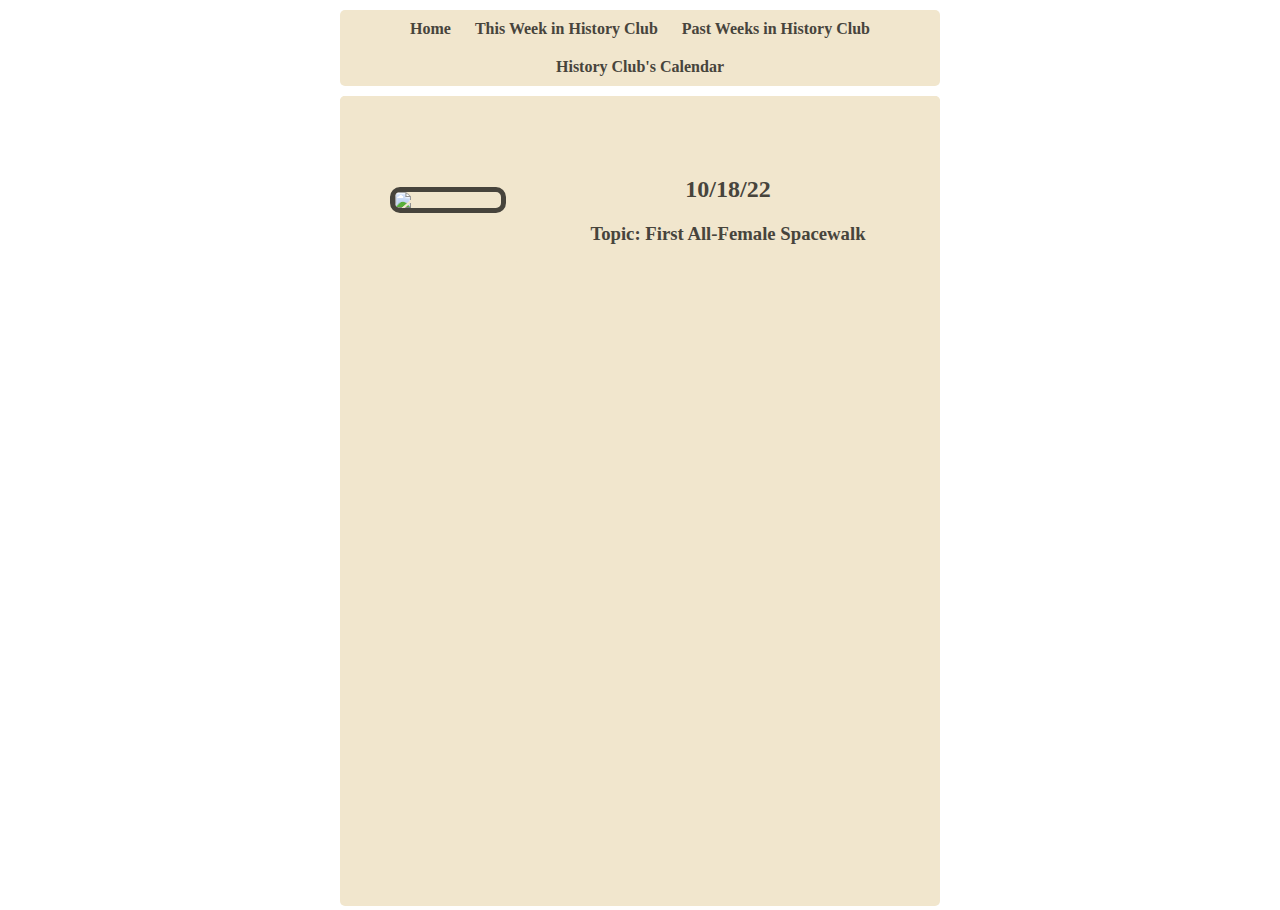
==== archives.html @ 0753389e "Create archives.html" ====
<!DOCTYPE html>
<html>
	<head>
		<title>Past Weeks</title>
		<link rel="stylesheet" type="text/css" href="style.css">
	</head>

	<body>
	    <div class="toolbar">
	        <a class="abutton" href="index.html">Home</a>
	        <a class="abutton" href="thisweek.html">This Week in History Club</a>
	        <a class="abutton" href="archives.html">Past Weeks in History Club</a>
	        <!-- <a href="nextweek.html">Next Week in History Club</a> -->
	        <!-- <a href="officers.html">Club Officers</a> not yet -->
	        <a class="abutton" href="calendar.html">History Club's Calendar</a>
	    </div>
	    
	    <div class="bodydiv" id="left">
	        <div class="archive">
    	        <img class="thumbnail" src="https://images.pexels.com/photos/2152/sky-earth-space-working.jpg">
    	        <div class="divtext">
            	    <h2>10/18/22</h2>
            	    <h3>Topic: First All-Female Spacewalk</h3>
        	    </div>
	        </div>
	    </div>
	</body>
</html>
---- style.css ----
html, body {margin:0;padding:0;height:100%;}

body {
    font-family: Calibri;
    text-align: center;
    background-image: url("https://images.pexels.com/photos/69004/pexels-photo-69004.jpeg");
}

button {
    text-decoration: none;
    display: inline-block;
    padding: 10px;
    color: #47443c;
    font-weight: bold;
}

div {
    width: 600px;
    text-align: center;
    margin: auto;
    margin-top: 10px;
    color: #47443c;
    background-color: #f1e6cd;
    border-radius: 5px;
}

.divtext {
    margin-top: 60px;
    float: left;
}

iframe {
    background-color: white;
    margin: auto;
}

.abutton {
    text-decoration: none;
    display: inline-block;
    padding: 10px;
    color: #47443c;
    font-weight: bold;
}

.archive {
    display: flex;
    justify-content: center;
    align-items: center;
}

.bodydiv {
    width: 600px;
    min-height: 90%;
    border-radius: 5px;
    background-color: #f1e6cd;
    text-align: center;
    margin: auto;
    color: #47443c;
}

.break {
    flex-basis: 100%;
    height: 0;
}

.calendar {
    width: 600px;
}

.class {
    width: 590px;
    height: 400px;
}

.line-break {
    width: 600px;
}

.slideshow {
    width: 480px;
    height: 307px;
}

.spotify {
    width: 480px;
    height: 80px;
}

.thumbnail {
    width: 150px;
    margin: 50px 10px 10px 50px;
    float: left;
    border: solid;
    border-width: 5px;
    border-radius: 10px;
    border-color: #47443c;
}

.toolbar {
    margin-bottom: 10px;
}

.wordle {
    display: none;
    width: 480px;
    height: 700px;
}

#histordle {
    display: block;
}

#left {
    text-align: left;
}

#yeardle {
    height: 1000px;
}
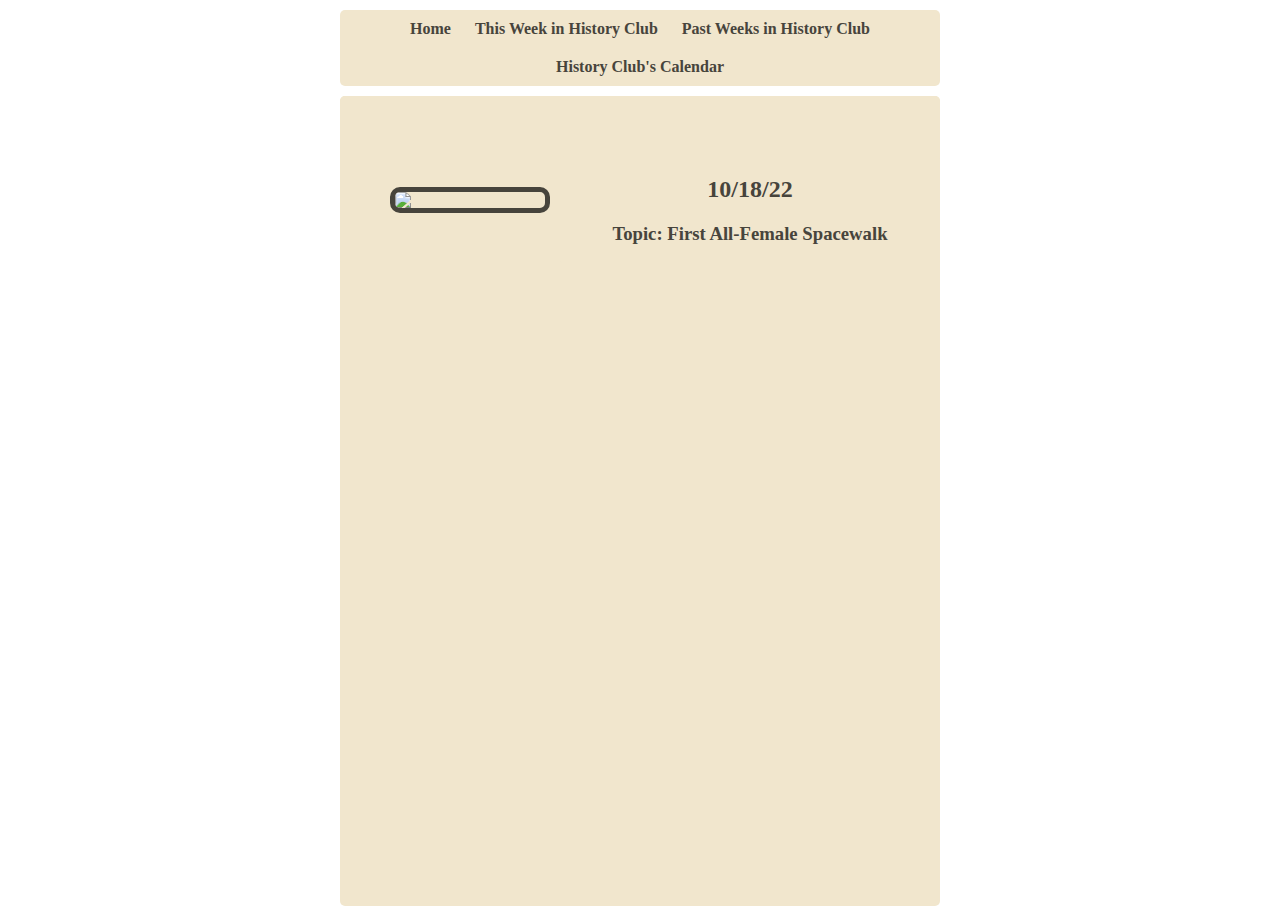
==== commit 668b84ac: "Update archives.html" ====
--- a/archives.html
+++ b/archives.html
@@ -17,7 +17,7 @@
 	    
 	    <div class="bodydiv" id="left">
 	        <div class="archive">
-    	        <img class="thumbnail" src="https://images.pexels.com/photos/2152/sky-earth-space-working.jpg">
+    	        <a href="101822.html"><img class="thumbnail" src="https://images.pexels.com/photos/2152/sky-earth-space-working.jpg"></a>
     	        <div class="divtext">
             	    <h2>10/18/22</h2>
             	    <h3>Topic: First All-Female Spacewalk</h3>
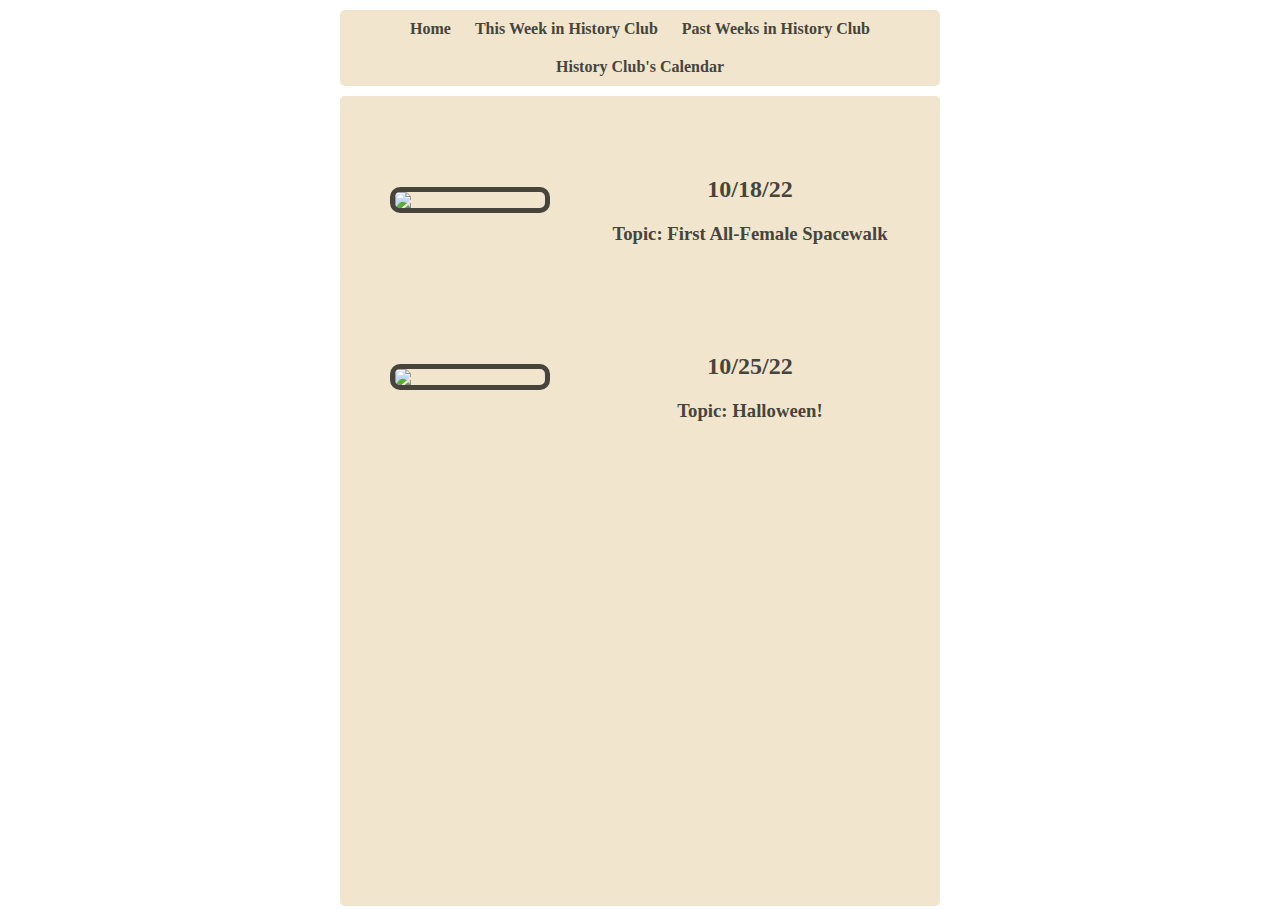
==== commit 0f4dffb5: "Update archives.html" ====
--- a/archives.html
+++ b/archives.html
@@ -23,6 +23,13 @@
             	    <h3>Topic: First All-Female Spacewalk</h3>
         	    </div>
 	        </div>
+	        <div class="archive">
+	            <a href="102522.html"><img class="thumbnail" src= "https://www.stock-free.org/images/smile-face-pumpkin-halloween-horror-skary-all-saints-day-celebration-pumpkin-21834097.jpg"></a>
+	            <div class="divtext">
+	                <h2>10/25/22</h2>
+	                <h3>Topic: Halloween!</h3>
+	            </div>
+	        </div>
 	    </div>
 	</body>
 </html>
--- a/style.css
+++ b/style.css
@@ -22,6 +22,10 @@
     color: #47443c;
     background-color: #f1e6cd;
     border-radius: 5px;
+}
+
+li {
+    text-align: left;
 }
 
 .divtext {
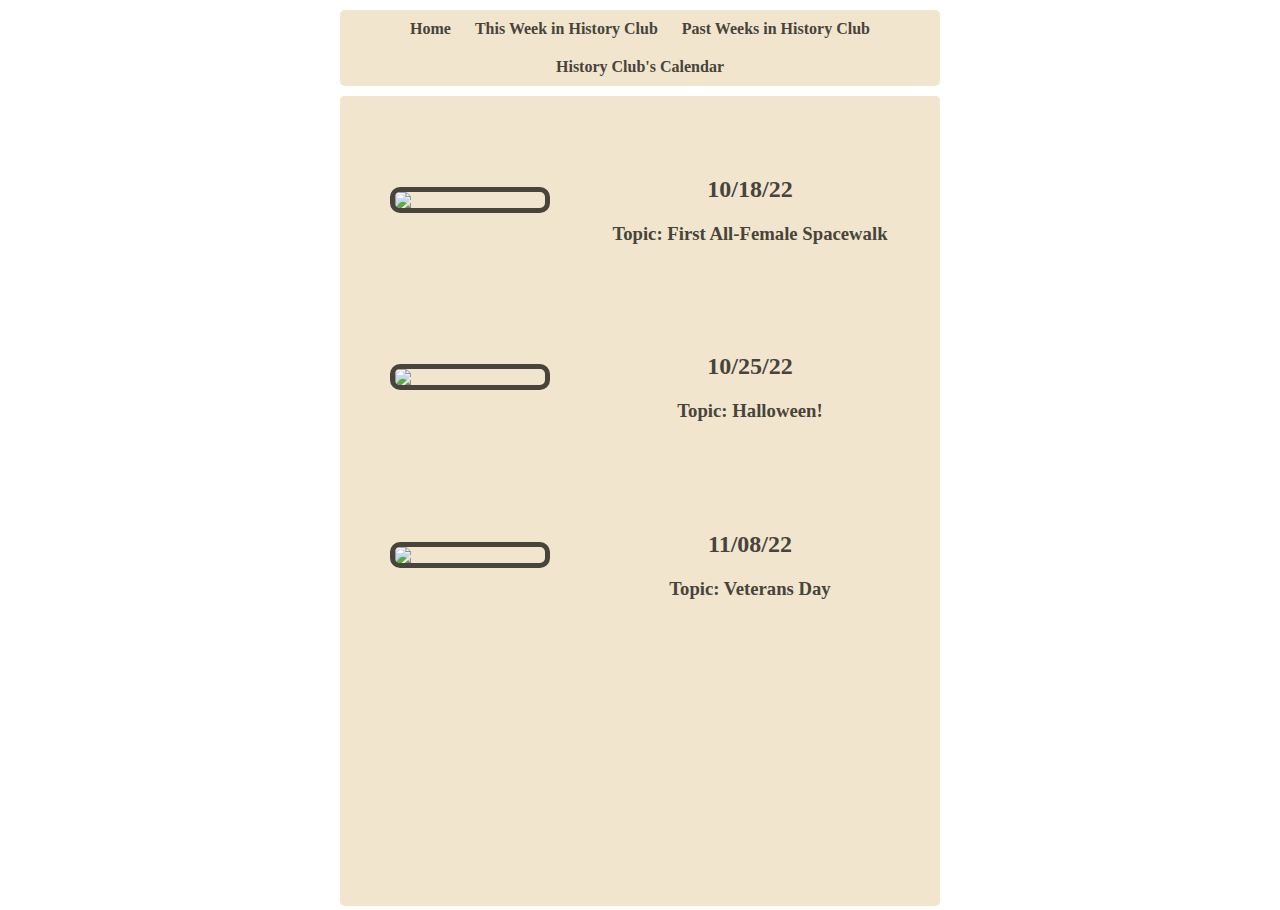
==== commit 5b13cea4: "11/15/22" ====
--- a/archives.html
+++ b/archives.html
@@ -1,35 +1,46 @@
 <!DOCTYPE html>
 <html>
-	<head>
-		<title>Past Weeks</title>
-		<link rel="stylesheet" type="text/css" href="style.css">
-	</head>
 
-	<body>
-	    <div class="toolbar">
-	        <a class="abutton" href="index.html">Home</a>
-	        <a class="abutton" href="thisweek.html">This Week in History Club</a>
-	        <a class="abutton" href="archives.html">Past Weeks in History Club</a>
-	        <!-- <a href="nextweek.html">Next Week in History Club</a> -->
-	        <!-- <a href="officers.html">Club Officers</a> not yet -->
-	        <a class="abutton" href="calendar.html">History Club's Calendar</a>
-	    </div>
-	    
-	    <div class="bodydiv" id="left">
-	        <div class="archive">
-    	        <a href="101822.html"><img class="thumbnail" src="https://images.pexels.com/photos/2152/sky-earth-space-working.jpg"></a>
-    	        <div class="divtext">
-            	    <h2>10/18/22</h2>
-            	    <h3>Topic: First All-Female Spacewalk</h3>
-        	    </div>
-	        </div>
-	        <div class="archive">
-	            <a href="102522.html"><img class="thumbnail" src= "https://www.stock-free.org/images/smile-face-pumpkin-halloween-horror-skary-all-saints-day-celebration-pumpkin-21834097.jpg"></a>
-	            <div class="divtext">
-	                <h2>10/25/22</h2>
-	                <h3>Topic: Halloween!</h3>
-	            </div>
-	        </div>
-	    </div>
-	</body>
-</html>
+<head>
+	<title>Past Weeks</title>
+	<link rel="stylesheet" type="text/css" href="style.css">
+</head>
+
+<body>
+	<div class="toolbar">
+		<a class="abutton" href="index.html">Home</a>
+		<a class="abutton" href="thisweek.html">This Week in History Club</a>
+		<a class="abutton" href="archives.html">Past Weeks in History Club</a>
+		<!-- <a href="nextweek.html">Next Week in History Club</a> -->
+		<!-- <a href="officers.html">Club Officers</a> not yet -->
+		<a class="abutton" href="calendar.html">History Club's Calendar</a>
+	</div>
+
+	<div class="bodydiv" id="left">
+		<div class="archive">
+			<a href="101822.html"><img class="thumbnail"
+					src="https://images.pexels.com/photos/2152/sky-earth-space-working.jpg"></a>
+			<div class="divtext">
+				<h2>10/18/22</h2>
+				<h3>Topic: First All-Female Spacewalk</h3>
+			</div>
+		</div>
+		<div class="archive">
+			<a href="102522.html"><img class="thumbnail"
+					src="https://www.stock-free.org/images/smile-face-pumpkin-halloween-horror-skary-all-saints-day-celebration-pumpkin-21834097.jpg"></a>
+			<div class="divtext">
+				<h2>10/25/22</h2>
+				<h3>Topic: Halloween!</h3>
+			</div>
+		</div>
+		<div class="archive">
+			<a href="110822.html"><img class="thumbnail" src="https://images.pexels.com/photos/9182511/pexels-photo-9182511.jpeg"></a>
+			<div class="divtext">
+				<h2>11/08/22</h2>
+				<h3>Topic: Veterans Day</h3>
+			</div>
+		</div>
+	</div>
+</body>
+
+</html>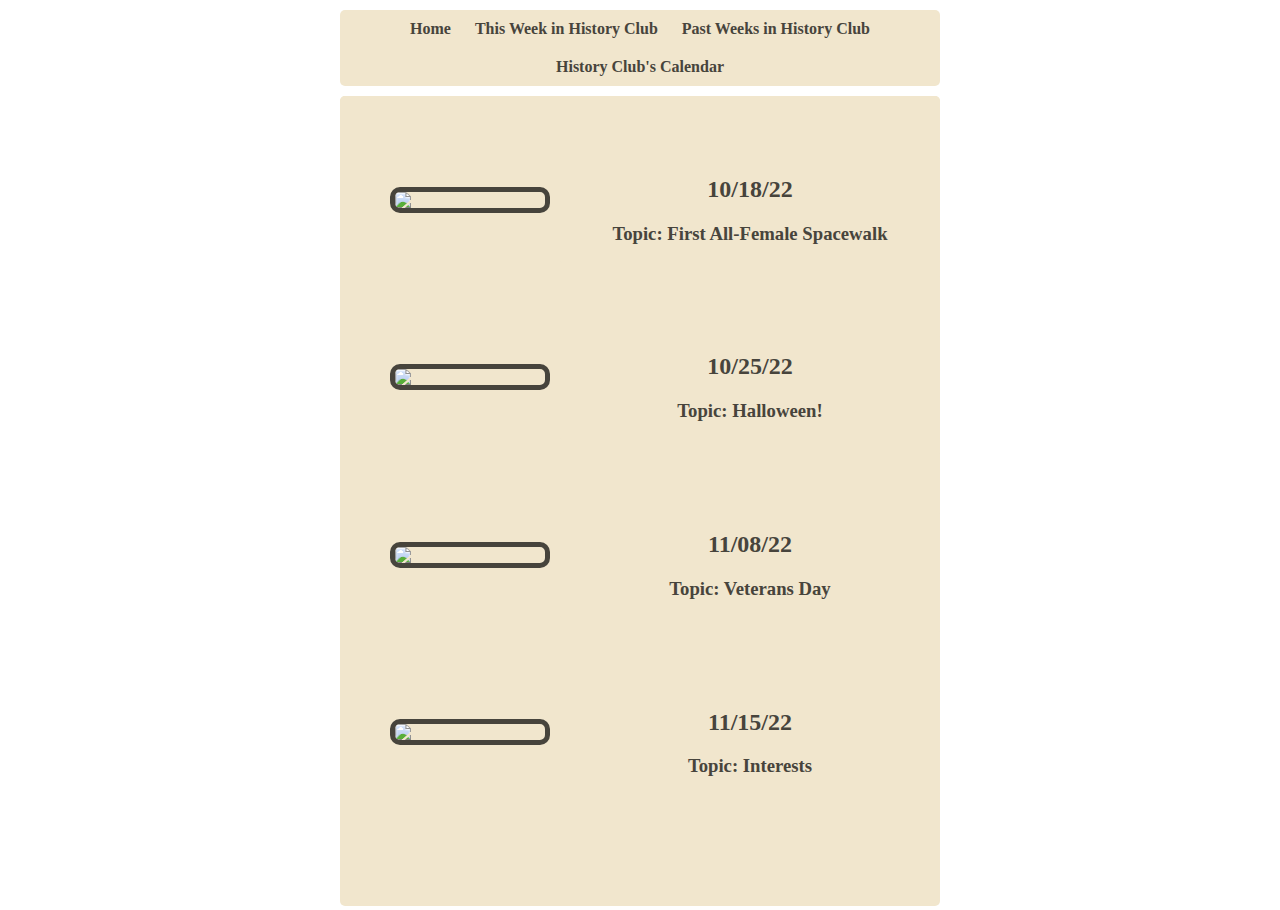
==== commit 430a7125: "12/13/22" ====
--- a/archives.html
+++ b/archives.html
@@ -40,6 +40,13 @@
 				<h3>Topic: Veterans Day</h3>
 			</div>
 		</div>
+		<div class="archive">
+			<a href="111522.html"><img class="thumbnail" src="https://images.pexels.com/photos/2852438/pexels-photo-2852438.jpeg"></a>
+			<div class="divtext">
+				<h2>11/15/22</h2>
+				<h3>Topic: Interests</h3>
+			</div>
+		</div>
 	</div>
 </body>
 
--- a/style.css
+++ b/style.css
@@ -4,6 +4,7 @@
     font-family: Calibri;
     text-align: center;
     background-image: url("https://images.pexels.com/photos/69004/pexels-photo-69004.jpeg");
+		background-attachment:fixed
 }
 
 button {
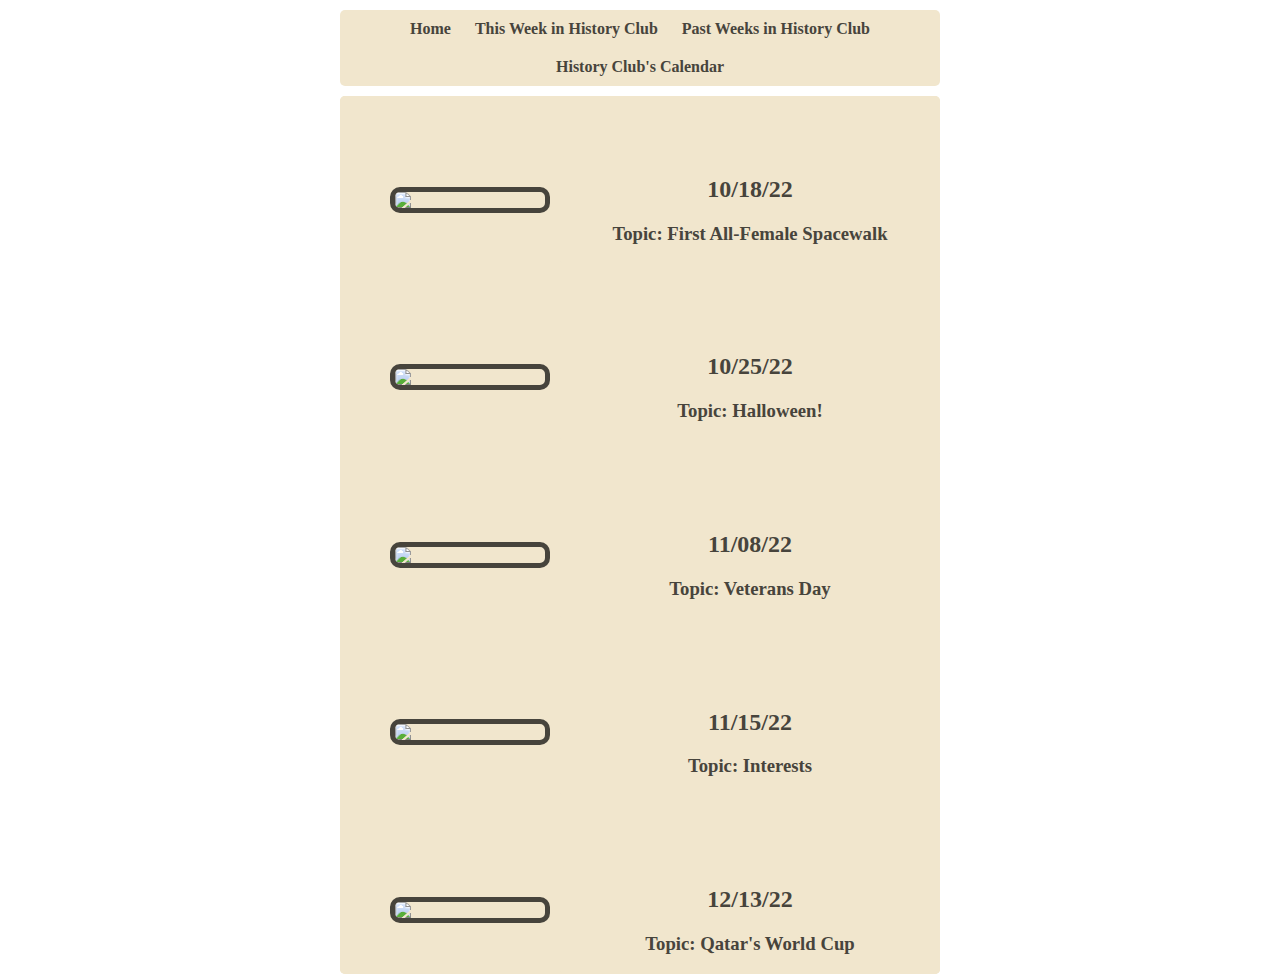
==== commit 7f94f4c5: "hjh" ====
--- a/archives.html
+++ b/archives.html
@@ -46,6 +46,12 @@
 				<h2>11/15/22</h2>
 				<h3>Topic: Interests</h3>
 			</div>
+		</div><div class="archive">
+			<a href="121322.html"><img class="thumbnail" src="https://images.pexels.com/photos/11644798/pexels-photo-11644798.jpeg"></a>
+			<div class="divtext">
+				<h2>12/13/22</h2>
+				<h3>Topic: Qatar's World Cup</h3>
+			</div>
 		</div>
 	</div>
 </body>
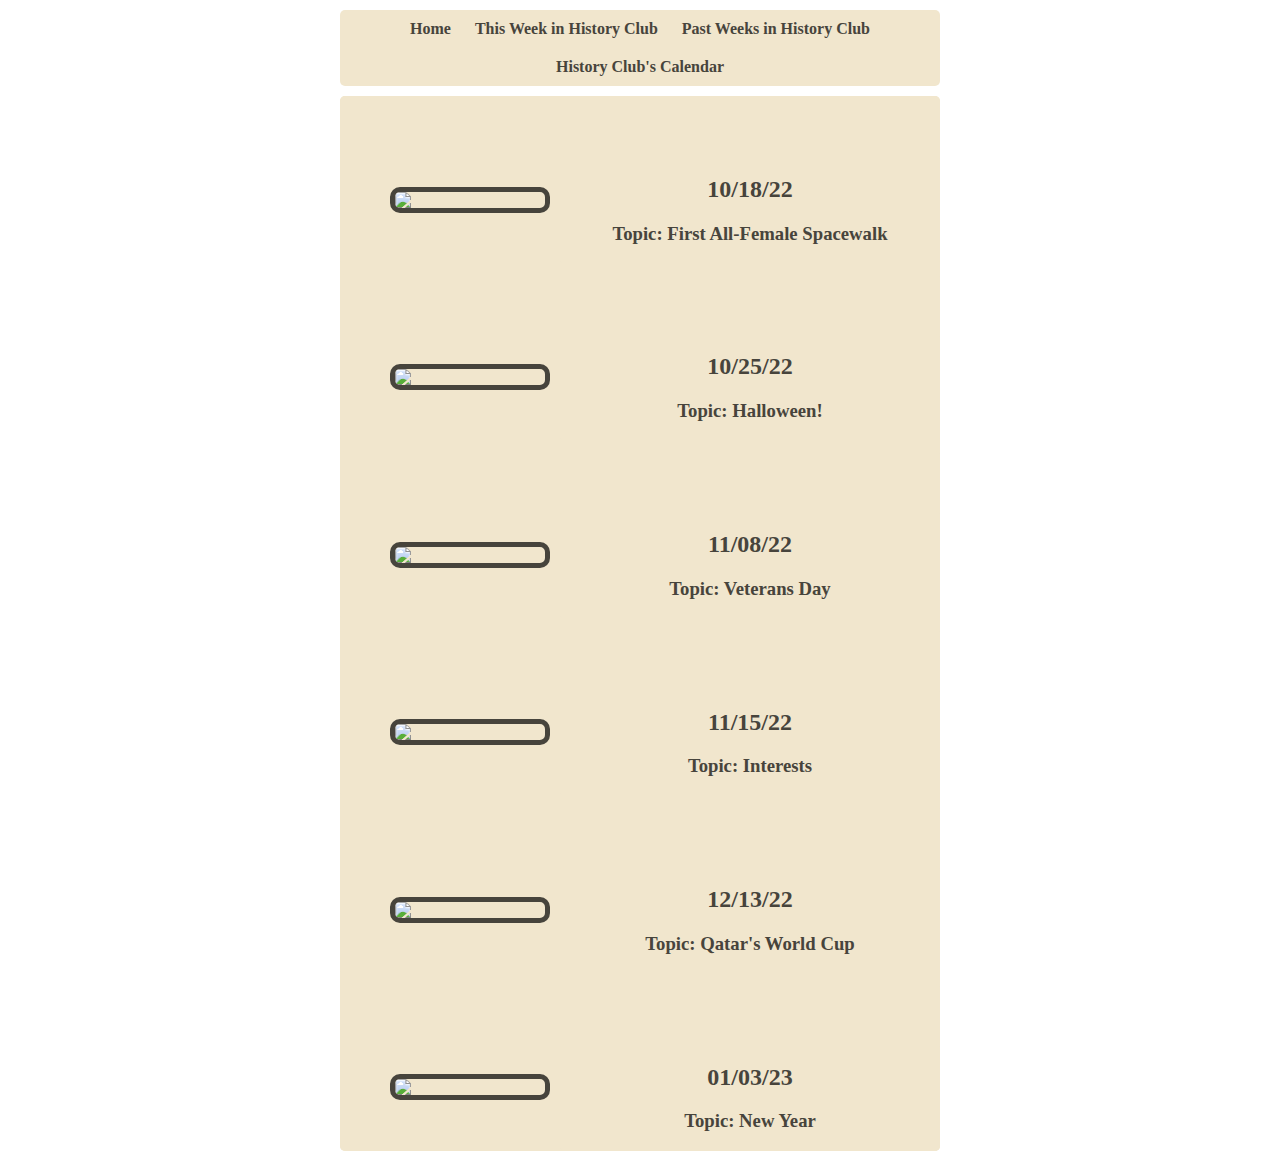
==== commit fcf21c63: "Update to 2/21/23" ====
--- a/archives.html
+++ b/archives.html
@@ -52,6 +52,12 @@
 				<h2>12/13/22</h2>
 				<h3>Topic: Qatar's World Cup</h3>
 			</div>
+		</div><div class="archive">
+			<a href="010323.html"><img class="thumbnail" src="https://images.pexels.com/photos/1387577/pexels-photo-1387577.jpeg"></a>
+			<div class="divtext">
+				<h2>01/03/23</h2>
+				<h3>Topic: New Year</h3>
+			</div>
 		</div>
 	</div>
 </body>
